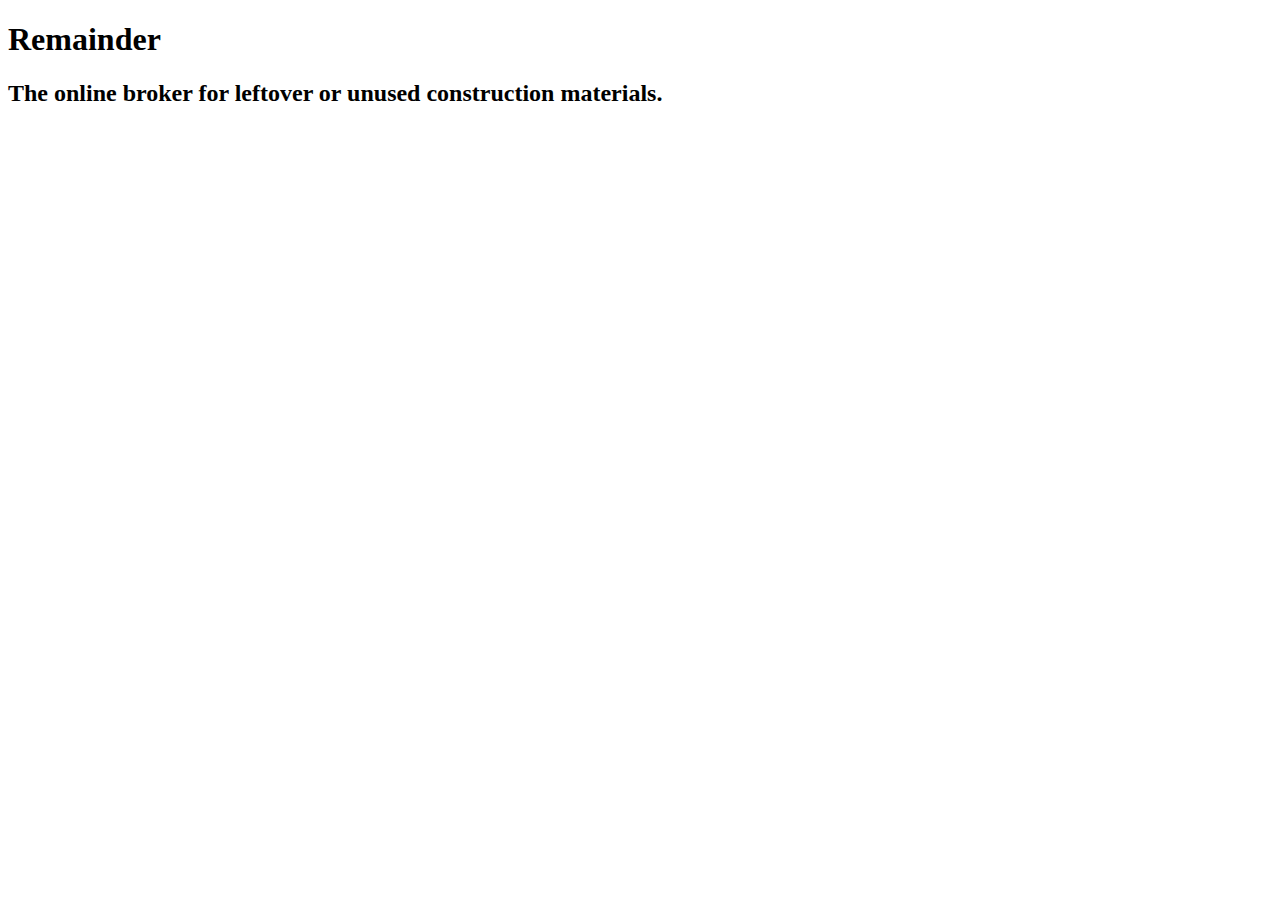
==== src/main/resources/templates/remainder/index.html @ 77a8e16b "Created remainder the homepage" ====
<!DOCTYPE html>
<html lang="en" xmlns:th="http://www.thymeleaf.org/">
<head th:replace="fragments :: head">
    <link rel="stylesheet" media="screen" th:href="@{/Users/lisette/IdeaProjects/remainder/src/main/resources/static/images/FreeConcrete blocks.jpg}"/>
</head>

<body class="container">

<h1 th:text="${title}">Remainder</h1>
<h2>The online broker for leftover or unused construction materials.</h2>



</body>
</html>
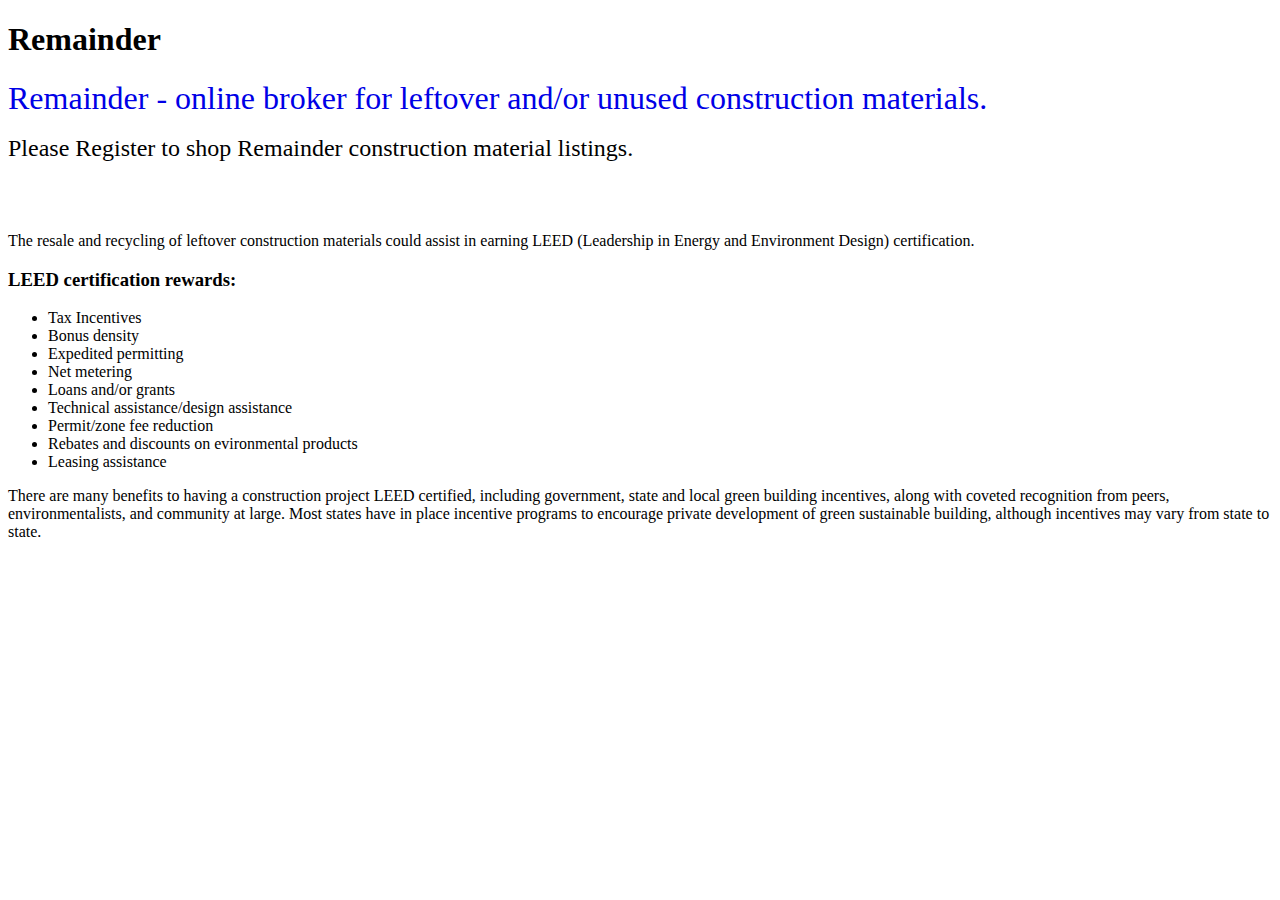
==== commit ea1c75fd: "Added copy to landing page" ====
--- a/src/main/resources/templates/remainder/index.html
+++ b/src/main/resources/templates/remainder/index.html
@@ -7,9 +7,29 @@
 <body class="container">
 
 <h1 th:text="${title}">Remainder</h1>
-<h2>The online broker for leftover or unused construction materials.</h2>
-
-
-
+<font size="6" color="#0000e6">Remainder - online broker for leftover and/or unused construction materials.</font>
+<br></br >
+<font size="5">Please Register to shop Remainder construction material listings.</font>
+<br></br >
+<br></br >
+<p>The resale and recycling of leftover construction materials could assist in earning
+    LEED (Leadership in Energy and Environment Design) certification. </p>
+<h3>LEED certification rewards:</h3>
+<ul>
+    <li>Tax Incentives</li>
+    <li>Bonus density</li>
+    <li>Expedited permitting</li> 
+    <li>Net metering</li>
+    <li>Loans and/or grants</li>
+    <li>Technical assistance/design assistance</li>
+    <li>Permit/zone fee reduction</li>
+    <li>Rebates and discounts on evironmental products</li>
+    <li>Leasing assistance</li>
+</ul>
+<p>There are many benefits to having a construction project LEED certified,
+    including government, state and local green building incentives,
+    along with coveted recognition from peers, environmentalists, and community at large.
+    Most states have in place incentive programs to encourage private development of green sustainable building,
+    although incentives may vary from state to state.</p>
 </body>
 </html>